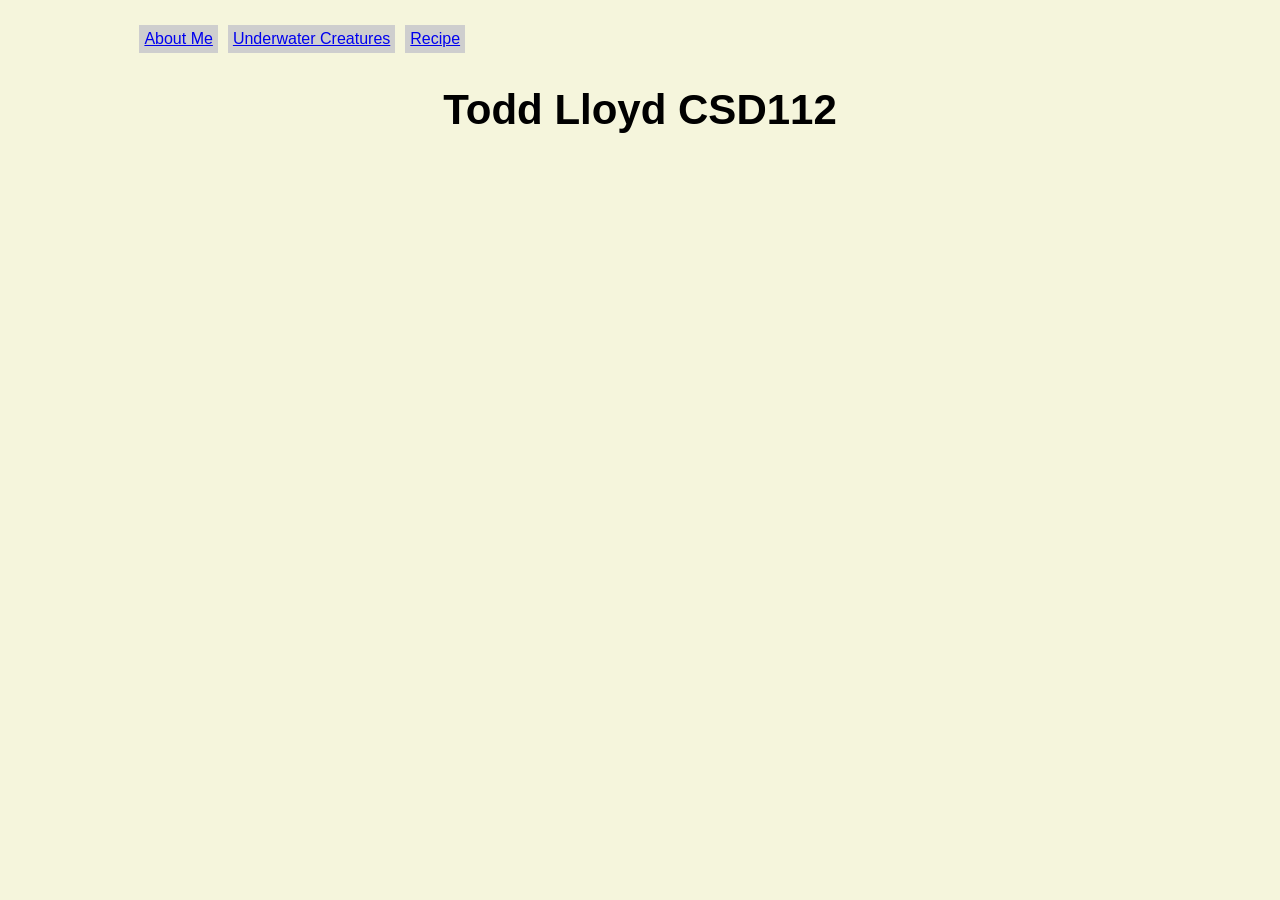
==== index.html @ 98cfd8c0 "updated navbar" ====
<!DOCTYPE html>
<html lang="en">
<head>
    <meta charset="UTF-8">
    <meta name="viewport" content="width=>, initial-scale=1.0">
    <title>Home Page</title>
    <link rel="stylesheet" href="css/style.css">
</head>
<body>
    <div class="navbar" id="topofpage">
    <div class="navbar_item">    
    <a href="html/about.html">About Me</a>
    </div>
    <div class="navbar_item">    
    <a href="html/imagemap.html">Underwater Creatures</a>
    </div>
    <div class="navbar_item">    
    <a href="html/recipe.html">Recipe</a>
    </div>
    </div>

    <h1>Todd Lloyd CSD112</h1>

</body>
</html>
---- css/style.css ----
body{
    font-family: Arial, Helvetica, sans-serif; 
    background-color: beige;
}

h1 {
    text-align: center;
    font-size: 42px;
    margin-bottom: 1%;
}

h2 {
    text-align: center;
    font-size: 32;
}

h3 {
    font-size: 28;
}

p { 
    font-size: 18px;
}

blockquote{
    text-align: center;
}

.navbar{
    display: flex;
    flex-direction: row;
    text-align: left;
    margin-left: 10%;
    margin-right: 10%;
    margin-top: 20px;
    margin-bottom: 20px;
}

.navbar_item{
    display: flex;
    text-align: center;
    margin: 5px;
    padding: 5px;
    background-color:rgb(206, 206, 206);
}

.returnbar{
    display: flex;
    text-align: left;
    margin: 20px;
}

.header_picture_about{
    display: flex;
    justify-content: center;
    img{
        max-width: 80%;
    }

}

.pictext{
    display: flex;
    align-items: center;
    gap: 2%;
    padding: 20px;
    background-color: bisque;
    margin: 20px;
}

.underwater{
    display: flex;
    justify-content: center;
}

figcaption{
    font-size: 14px;
}
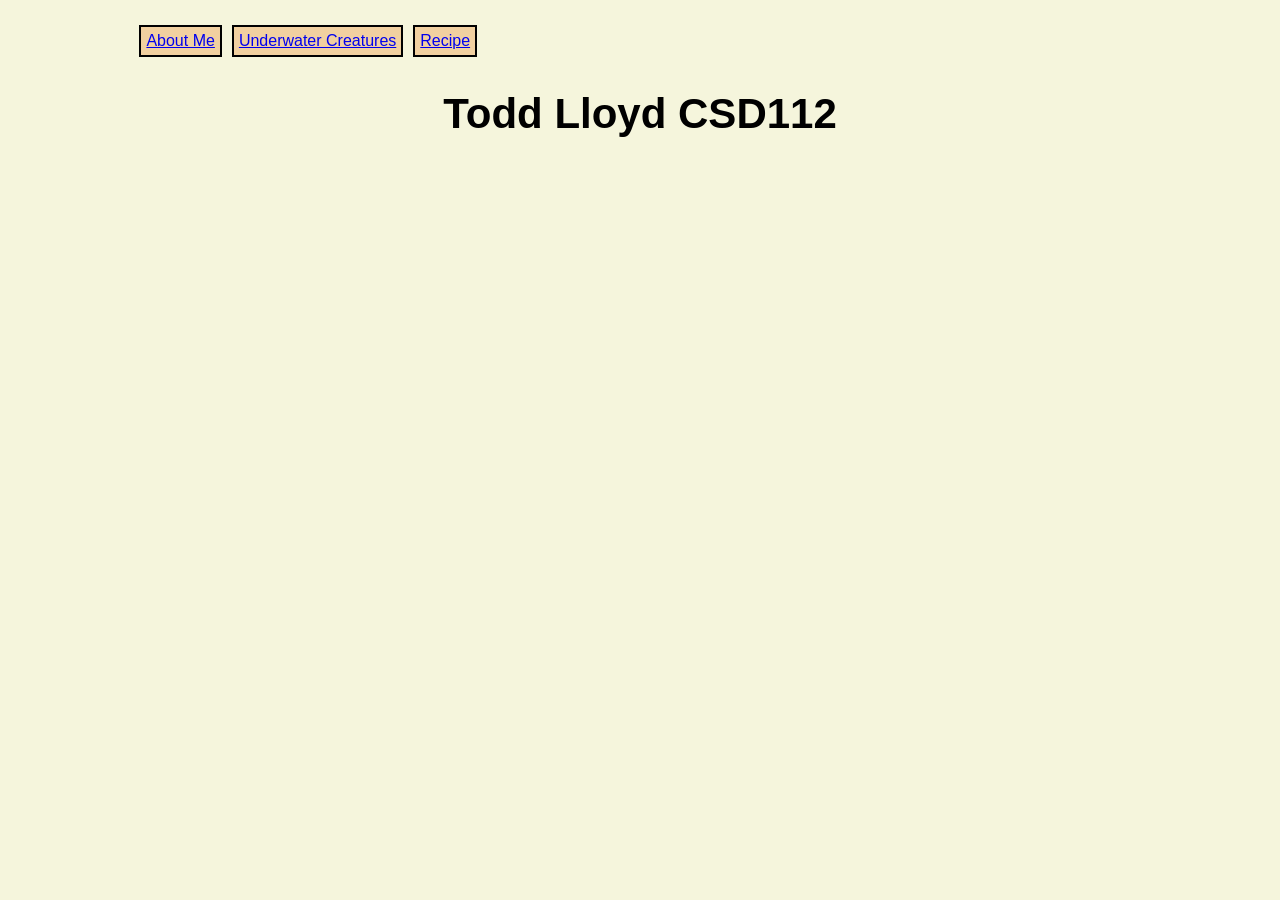
==== commit d94328cf: "Updated all css to use class names instead of elements, added font fun page" ====
--- a/index.html
+++ b/index.html
@@ -6,7 +6,7 @@
     <title>Home Page</title>
     <link rel="stylesheet" href="css/style.css">
 </head>
-<body>
+<body class="main_body_style">
     <div class="navbar" id="topofpage">
     <div class="navbar_item">    
     <a href="html/about.html">About Me</a>
@@ -19,7 +19,7 @@
     </div>
     </div>
 
-    <h1>Todd Lloyd CSD112</h1>
+    <h1 class="main_title">Todd Lloyd CSD112</h1>
 
 </body>
 </html>
--- a/css/style.css
+++ b/css/style.css
@@ -1,28 +1,28 @@
-body{
+.main_body_style {
     font-family: Arial, Helvetica, sans-serif; 
     background-color: beige;
 }
 
-h1 {
+.main_title {
     text-align: center;
     font-size: 42px;
     margin-bottom: 1%;
 }
 
-h2 {
+.main_subtitle {
     text-align: center;
     font-size: 32;
 }
 
-h3 {
+.sub_heading {
     font-size: 28;
 }
 
-p { 
+.about_me_description { 
     font-size: 18px;
 }
 
-blockquote{
+.center_text{
     text-align: center;
 }
 
@@ -41,11 +41,13 @@
     text-align: center;
     margin: 5px;
     padding: 5px;
-    background-color:rgb(206, 206, 206);
+    background-color: rgb(241, 208, 160);
+    border: 2px solid black;
 }
 
 .returnbar{
     display: flex;
+    justify-content: right;
     text-align: left;
     margin: 20px;
 }
@@ -53,10 +55,10 @@
 .header_picture_about{
     display: flex;
     justify-content: center;
-    img{
-        max-width: 80%;
-    }
+}
 
+.header_picture_about img{
+    max-width: 80%;
 }
 
 .pictext{
@@ -66,6 +68,7 @@
     padding: 20px;
     background-color: bisque;
     margin: 20px;
+    border: 2px solid black;
 }
 
 .underwater{
@@ -77,3 +80,70 @@
     font-size: 14px;
 }
 
+.recipe_page{
+    background-image: 
+    linear-gradient(rgba(255,255,255,0.3)),
+    url(../img/food_background.webp);
+    background-size: cover;
+    font-family: Arial, Helvetica, sans-serif;
+}
+
+.header_picture_recipe_box{
+    display: flex;
+    justify-self: center;
+    max-width: 80%;
+    background-color:  rgb(241, 208, 160);
+    padding: 20px;
+    border: 2px solid black;
+
+}
+
+#header_picture_recipe{
+    justify-self: center;
+    max-width: 100%;
+}
+
+.recipe_title{
+   display: flex;
+   justify-content: center;
+   font-size: 32px;
+}
+
+.recipe_title h3{
+    background-color:  rgb(241, 208, 160);
+    padding: 5px;
+    border: 2px solid black;
+}
+
+.ingredients{
+    display: flex;
+    width: 60%;
+    justify-content: left;
+    justify-self: center;
+    background-color:  rgb(241, 208, 160);
+    border: 2px solid black;
+}
+
+.directions{
+    display: flex;
+    justify-self: center;
+    max-width: 60%;
+    flex-direction: column;
+    margin-left: 5%;
+    margin-right: 5%;
+}
+
+.directions h4{
+    margin-left: 10%;
+    background-color:  rgb(241, 208, 160);
+}
+
+.direction_box{
+    background-color: rgb(241, 208, 160);
+    padding: 10px;
+    margin-top: 10px;
+    margin-bottom: 10px;
+    border: 2px solid black;
+}
+
+
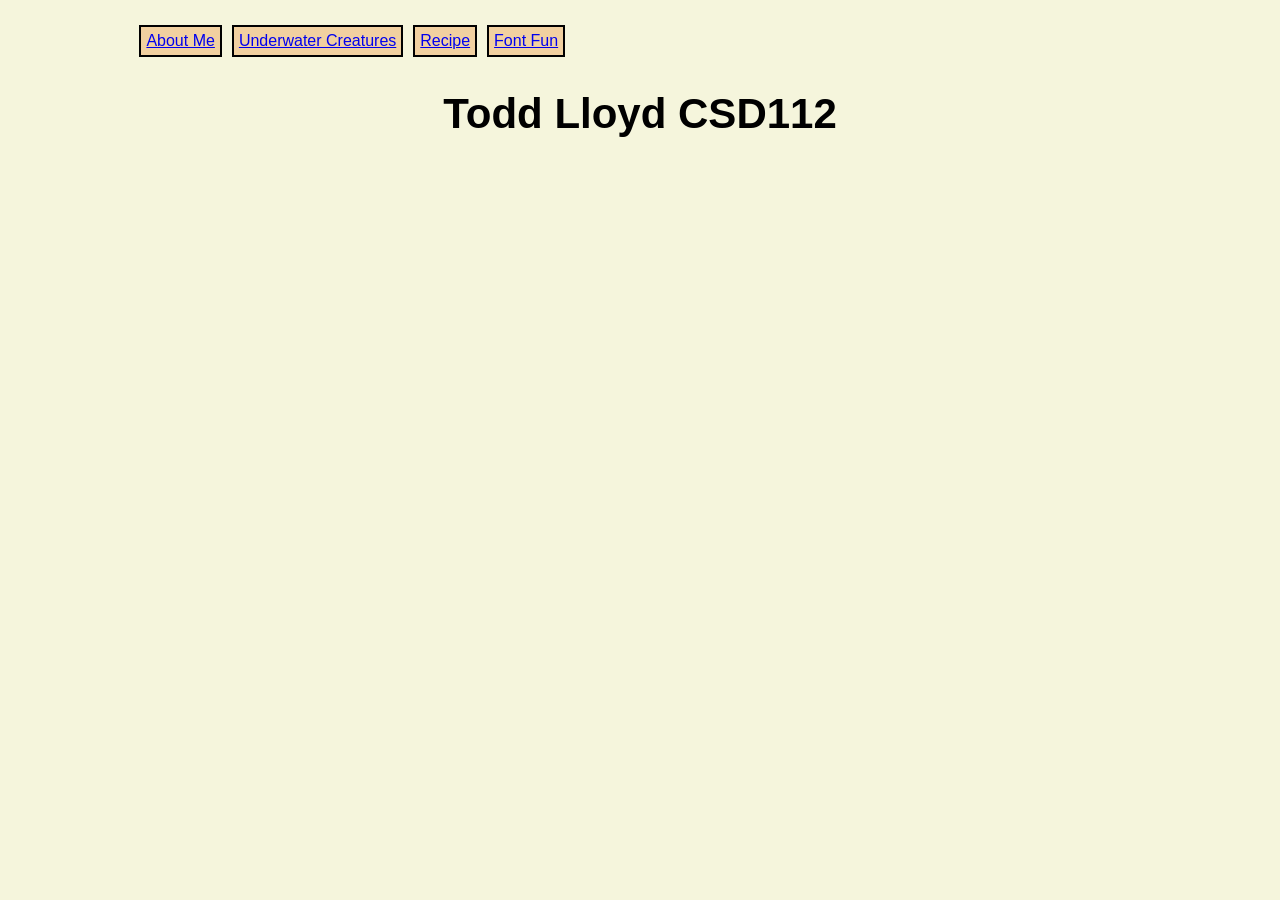
==== commit 8dfa796a: "Added navbar to font fun page and created links to other pages." ====
--- a/index.html
+++ b/index.html
@@ -17,6 +17,9 @@
     <div class="navbar_item">    
     <a href="html/recipe.html">Recipe</a>
     </div>
+    <div class="navbar_item">
+    <a href="html/font_fun.html">Font Fun</a>
+    </div>
     </div>
 
     <h1 class="main_title">Todd Lloyd CSD112</h1>
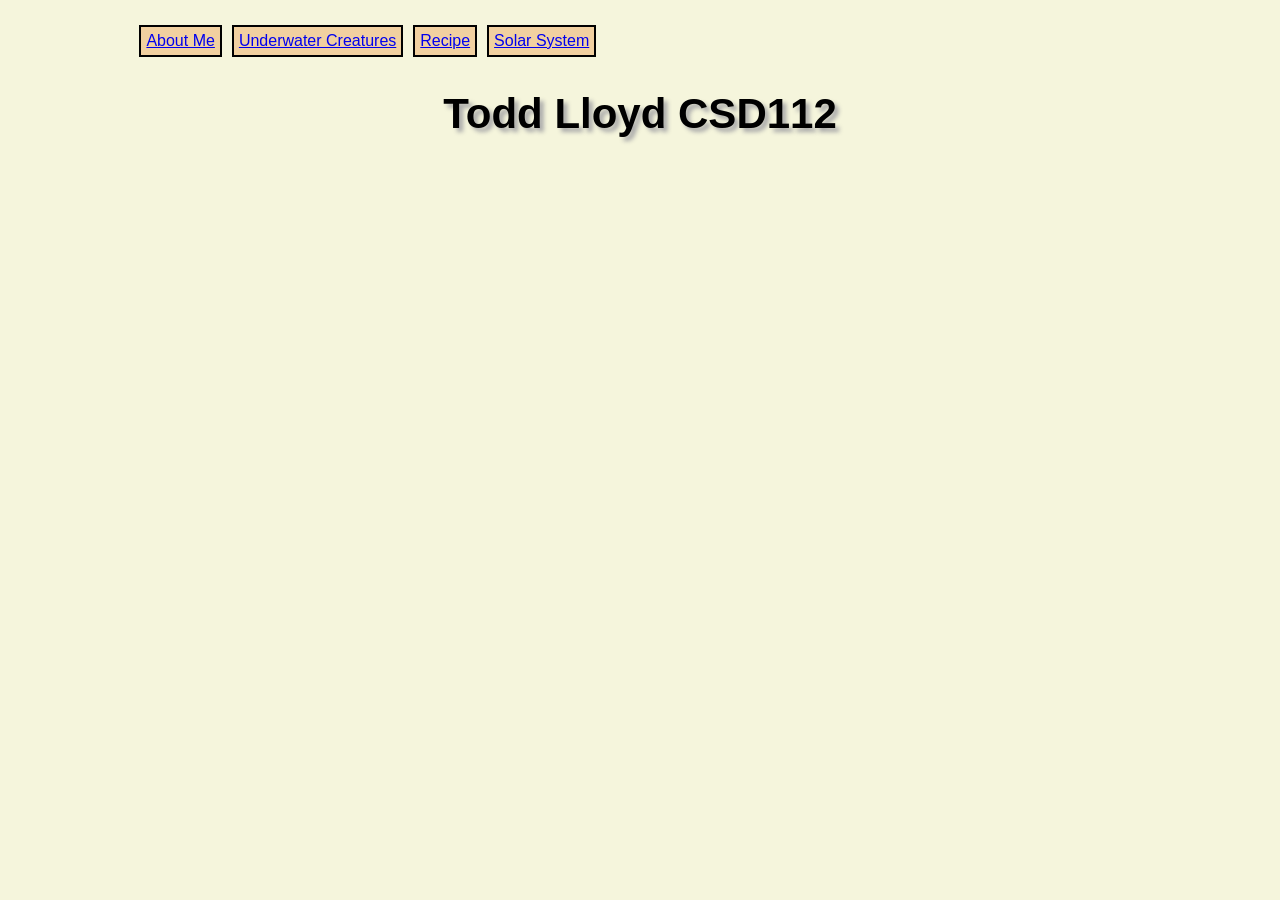
==== commit 608e1e12: "Added text and pictures to font page" ====
--- a/index.html
+++ b/index.html
@@ -18,7 +18,7 @@
     <a href="html/recipe.html">Recipe</a>
     </div>
     <div class="navbar_item">
-    <a href="html/font_fun.html">Font Fun</a>
+    <a href="html/font_fun.html">Solar System</a>
     </div>
     </div>
 
--- a/css/style.css
+++ b/css/style.css
@@ -7,6 +7,7 @@
     text-align: center;
     font-size: 42px;
     margin-bottom: 1%;
+    text-shadow: 4px 4px 4px #aaa;
 }
 
 .main_subtitle {
@@ -23,6 +24,10 @@
 }
 
 .center_text{
+    text-align: center;
+}
+
+.font_quote {
     text-align: center;
 }
 
@@ -57,6 +62,11 @@
     justify-content: center;
 }
 
+.header_picture_space img{
+    width: 100%;
+    justify-content: center;
+}
+
 .header_picture_about img{
     max-width: 80%;
 }
@@ -88,7 +98,7 @@
     font-family: Arial, Helvetica, sans-serif;
 }
 
-.header_picture_recipe_box{
+.header_picture_box{
     display: flex;
     justify-self: center;
     max-width: 80%;
@@ -98,7 +108,7 @@
 
 }
 
-#header_picture_recipe{
+#header_picture{
     justify-self: center;
     max-width: 100%;
 }
@@ -115,7 +125,7 @@
     border: 2px solid black;
 }
 
-.ingredients{
+.listbox{
     display: flex;
     width: 60%;
     justify-content: left;
@@ -138,7 +148,7 @@
     background-color:  rgb(241, 208, 160);
 }
 
-.direction_box{
+.text_box{
     background-color: rgb(241, 208, 160);
     padding: 10px;
     margin-top: 10px;
@@ -146,4 +156,49 @@
     border: 2px solid black;
 }
 
-
+.text_box h2{
+    text-align: left;
+    font-size: 18px;
+}
+
+.side_picture_box{
+    display: flex;
+    flex-direction: row;
+    align-items: center;
+}
+
+.side_picture{
+    justify-content: center;
+    align-items: center;
+    margin: 5px;
+    max-width: 20%;
+}
+
+.side_picture img{
+    width: 100%;
+    margin: 5px;
+    padding: 5px;
+}
+
+.background_img{
+    background-image: url(../img/space_background.webp);
+    background-size: cover;
+}
+
+.yellow_text{
+    color: rgb(231, 246, 18);
+}
+
+.attributions{
+    justify-self: center;
+    margin-top: 100px;
+    color: rgb(255, 255, 255);
+}
+
+.attributions h6{
+    font-size: 12px;
+    margin: 2px;
+}
+
+
+
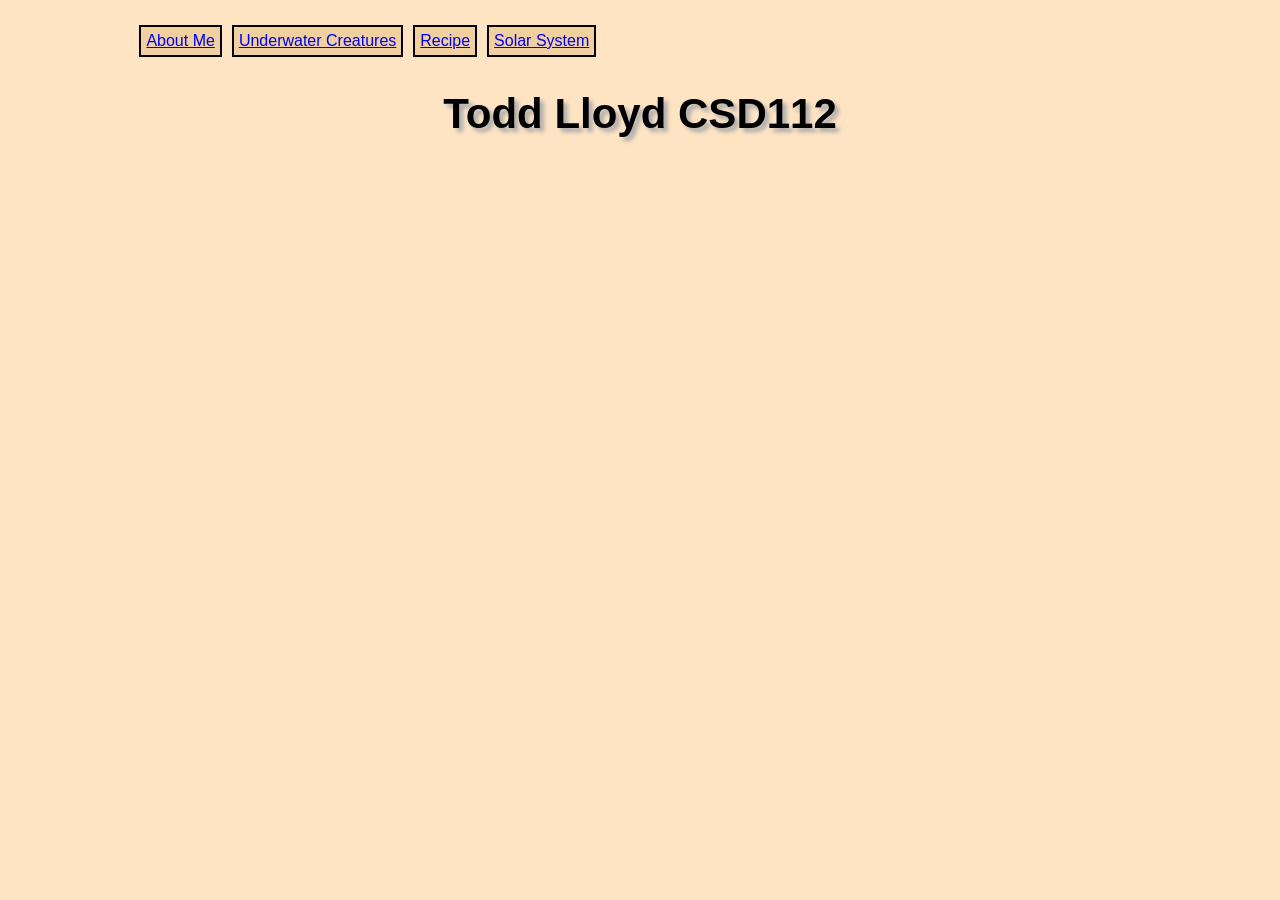
==== commit 33f5b808: "Updated colors on menu bar" ====
--- a/index.html
+++ b/index.html
@@ -1,28 +1,31 @@
 <!DOCTYPE html>
 <html lang="en">
+
 <head>
     <meta charset="UTF-8">
     <meta name="viewport" content="width=>, initial-scale=1.0">
     <title>Home Page</title>
     <link rel="stylesheet" href="css/style.css">
 </head>
-<body class="main_body_style">
+
+<body class="font_arial back_color_bisque">
     <div class="navbar" id="topofpage">
-    <div class="navbar_item">    
-    <a href="html/about.html">About Me</a>
-    </div>
-    <div class="navbar_item">    
-    <a href="html/imagemap.html">Underwater Creatures</a>
-    </div>
-    <div class="navbar_item">    
-    <a href="html/recipe.html">Recipe</a>
-    </div>
-    <div class="navbar_item">
-    <a href="html/font_fun.html">Solar System</a>
-    </div>
+        <div class="navbar_item back_color_beige border_black">
+            <a href="html/about.html">About Me</a>
+        </div>
+        <div class="navbar_item back_color_beige border_black">
+            <a href="html/imagemap.html">Underwater Creatures</a>
+        </div>
+        <div class="navbar_item back back_color_beige border_black">
+            <a href="html/recipe.html">Recipe</a>
+        </div>
+        <div class="navbar_item back_color_beige border_black">
+            <a href="html/solar_system.html">Solar System</a>
+        </div>
     </div>
 
-    <h1 class="main_title">Todd Lloyd CSD112</h1>
+    <h1 class="font_42 center_text shadow_text">Todd Lloyd CSD112</h1>
 
 </body>
-</html>
+
+</html>
--- a/css/style.css
+++ b/css/style.css
@@ -1,37 +1,152 @@
-.main_body_style {
-    font-family: Arial, Helvetica, sans-serif; 
-    background-color: beige;
-}
-
-.main_title {
+@import url("https://fonts.googleapis.com/css2?family=Goldman:wght@400;700&family=Michroma&display=swap");
+@import url("https://fonts.googleapis.com/css2?family=Goldman:wght@400;700&family=Michroma&display=swap");
+
+@font-face {
+    src: url(../font/Orbitron-VariableFont_wght.ttf);
+    font-family: orbitron;
+}
+
+.font_michroma {
+    font-family: "Michroma", sans-serif;
+}
+
+.font_goldman {
+    font-family: "Goldman", sans-serif;
+}
+
+.font_orbitron {
+    font-family: orbitron;
+}
+
+.font_georgia {
+    font-family: Georgia, 'Times New Roman', Times, serif;
+    font-weight: bold;
+    font-style: italic;
+    font-size: 1.2em;
+    font-variant: small-caps;
+}
+
+.font_arial {
+    font-family: Arial, Helvetica, sans-serif;
+}
+
+.font_verdana {
+    font-family: Verdana, Geneva, Tahoma, sans-serif;
+}
+
+.bottom_margin_none {
+    margin-bottom: 1%;
+}
+
+.left_margin {
+    margin-left: 10%;
+}
+
+.top_margin_100 {
+    margin-top: 100px;
+}
+
+.bottom_margin_100 {
+    margin-bottom: 100px;
+}
+
+.no_margin {
+    margin: 2px;
+}
+
+.shadow_text {
+    text-shadow: 4px 4px 4px #aaa;
+}
+
+.font_42 {
+    font-size: 42px;
+}
+
+.font_26 {
+    font-size: 26px;
+}
+
+.font_xxl {
+    font-size: xx-large;
+}
+
+.font_32 {
+    font-size: 32;
+}
+
+.font_28 {
+    font-size: 28;
+}
+
+.font_24 {
+    font-size: 24px;
+}
+
+.font_18 {
+    font-size: 18px;
+}
+
+.font_12 {
+    font-size: 12px;
+}
+
+.center_text {
     text-align: center;
-    font-size: 42px;
-    margin-bottom: 1%;
-    text-shadow: 4px 4px 4px #aaa;
-}
-
-.main_subtitle {
-    text-align: center;
-    font-size: 32;
-}
-
-.sub_heading {
-    font-size: 28;
-}
-
-.about_me_description { 
-    font-size: 18px;
-}
-
-.center_text{
-    text-align: center;
-}
-
-.font_quote {
-    text-align: center;
-}
-
-.navbar{
+}
+
+.left_text {
+    text-align: left;
+}
+
+.just_center {
+    justify-self: center;
+}
+
+.yellow_text {
+    color: rgb(231, 246, 18);
+}
+
+.white_text {
+    color: rgb(255, 255, 255);
+}
+
+.back_color_beige {
+    background-color: rgb(241, 208, 160);
+}
+
+.back_color_blue {
+    background-color: rgb(1, 117, 185);
+}
+
+.back_color_bisque {
+    background-color: bisque;
+}
+
+.border_black {
+    border: 2px solid black;
+}
+
+.border_white {
+    border: 2px solid rgb(255, 255, 255);
+}
+
+.border_blue {
+    border: 2px solid rgb(35, 0, 176);
+}
+
+.back_color_blue a:link {
+    color: white;
+}
+
+.back_color_blue a:hover {
+    color: white;
+}
+
+.back_color_blue a:visited {
+    color: rgb(252, 236, 142);
+}
+
+.navbar {
     display: flex;
     flex-direction: row;
     text-align: left;
@@ -41,164 +156,130 @@
     margin-bottom: 20px;
 }
 
-.navbar_item{
+.navbar_item {
     display: flex;
     text-align: center;
     margin: 5px;
     padding: 5px;
-    background-color: rgb(241, 208, 160);
-    border: 2px solid black;
-}
-
-.returnbar{
+}
+
+.returnbar {
     display: flex;
     justify-content: right;
     text-align: left;
     margin: 20px;
 }
 
-.header_picture_about{
-    display: flex;
-    justify-content: center;
-}
-
-.header_picture_space img{
+.header_picture_about {
+    display: flex;
+    justify-content: center;
+}
+
+.header_picture_space img {
     width: 100%;
     justify-content: center;
 }
 
-.header_picture_about img{
+.header_picture_about img {
     max-width: 80%;
 }
 
-.pictext{
+.pictext {
     display: flex;
     align-items: center;
     gap: 2%;
     padding: 20px;
-    background-color: bisque;
     margin: 20px;
     border: 2px solid black;
 }
 
-.underwater{
-    display: flex;
-    justify-content: center;
-}
-
-figcaption{
-    font-size: 14px;
-}
-
-.recipe_page{
-    background-image: 
-    linear-gradient(rgba(255,255,255,0.3)),
-    url(../img/food_background.webp);
+.recipe_page {
+    background-image:
+        linear-gradient(rgba(255, 255, 255, 0.3)),
+        url(../img/food_background.webp);
     background-size: cover;
     font-family: Arial, Helvetica, sans-serif;
 }
 
-.header_picture_box{
+.header_picture_box {
     display: flex;
     justify-self: center;
     max-width: 80%;
-    background-color:  rgb(241, 208, 160);
     padding: 20px;
     border: 2px solid black;
-
-}
-
-#header_picture{
+}
+
+#header_picture {
     justify-self: center;
     max-width: 100%;
 }
 
-.recipe_title{
-   display: flex;
-   justify-content: center;
-   font-size: 32px;
-}
-
-.recipe_title h3{
-    background-color:  rgb(241, 208, 160);
+.title_box {
+    display: flex;
+    justify-content: center;
+}
+
+.title_box h3 {
     padding: 5px;
     border: 2px solid black;
 }
 
-.listbox{
+.listbox {
     display: flex;
     width: 60%;
     justify-content: left;
     justify-self: center;
-    background-color:  rgb(241, 208, 160);
-    border: 2px solid black;
-}
-
-.directions{
-    display: flex;
-    justify-self: center;
+    border: 2px solid black;
+}
+
+.listbox_center {
+    display: flex;
+    flex-direction: column;
+    width: fit-content;
+    padding: 20px;
+    justify-content: center;
+    justify-self: center;
+    border: 2px solid black;
+}
+
+.center_divs {
+    display: flex;
+    flex-direction: column;
+    justify-self: center;
+    align-items: center;
     max-width: 60%;
-    flex-direction: column;
     margin-left: 5%;
     margin-right: 5%;
 }
 
-.directions h4{
-    margin-left: 10%;
-    background-color:  rgb(241, 208, 160);
-}
-
-.text_box{
-    background-color: rgb(241, 208, 160);
+.text_box {
+    width: 70%;
     padding: 10px;
     margin-top: 10px;
     margin-bottom: 10px;
     border: 2px solid black;
 }
 
-.text_box h2{
-    text-align: left;
-    font-size: 18px;
-}
-
-.side_picture_box{
+.side_picture_box {
     display: flex;
     flex-direction: row;
     align-items: center;
 }
 
-.side_picture{
+.side_picture {
     justify-content: center;
     align-items: center;
     margin: 5px;
     max-width: 20%;
 }
 
-.side_picture img{
+.side_picture img {
     width: 100%;
     margin: 5px;
     padding: 5px;
 }
 
-.background_img{
+.background_img {
     background-image: url(../img/space_background.webp);
     background-size: cover;
-}
-
-.yellow_text{
-    color: rgb(231, 246, 18);
-}
-
-.attributions{
-    justify-self: center;
-    margin-top: 100px;
-    color: rgb(255, 255, 255);
-}
-
-.attributions h6{
-    font-size: 12px;
-    margin: 2px;
-}
-
-
-
+}
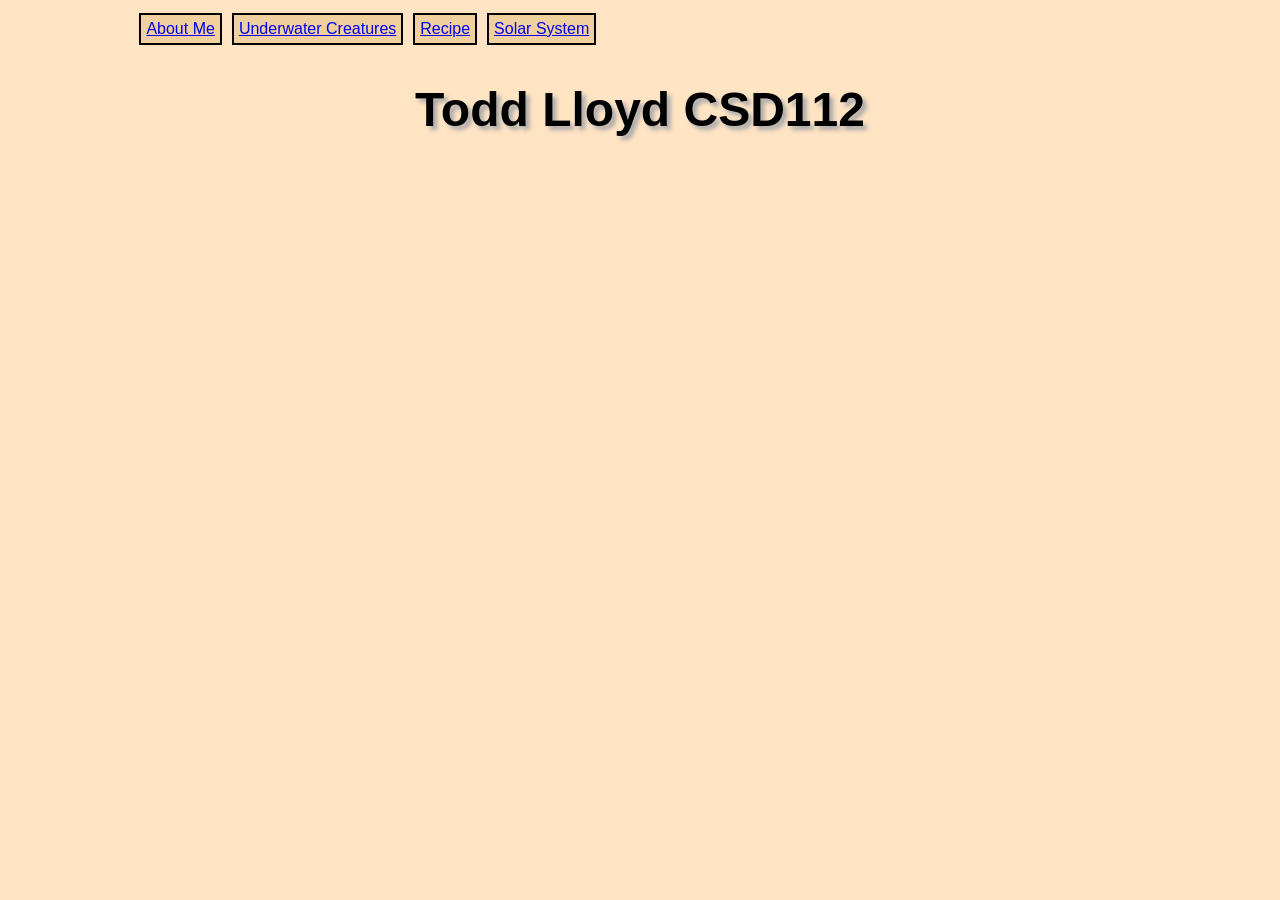
==== commit 3876f6ab: "Updated picture and text formatting on space page" ====
--- a/index.html
+++ b/index.html
@@ -24,7 +24,7 @@
         </div>
     </div>
 
-    <h1 class="font_42 center_text shadow_text">Todd Lloyd CSD112</h1>
+    <h1 class="font_3x center_text shadow_text">Todd Lloyd CSD112</h1>
 
 </body>
 
--- a/css/style.css
+++ b/css/style.css
@@ -34,116 +34,158 @@
     font-family: Verdana, Geneva, Tahoma, sans-serif;
 }
 
+/* ************* Background Images ************* */
+
+.recipe_background_img {
+    background-image:
+        linear-gradient(rgba(255, 255, 255, 0.3)),
+        url(../img/food_background.webp);
+    background-size: cover;
+}
+
+.space_background_img {
+    background-image: url(../img/space_background.webp);
+    background-size: cover;
+}
+
+/* ************* Margins/Padding ************* */
+
 .bottom_margin_none {
-    margin-bottom: 1%;
+    margin-bottom: 0px;
 }
 
 .left_margin {
-    margin-left: 10%;
-}
-
-.top_margin_100 {
-    margin-top: 100px;
-}
-
-.bottom_margin_100 {
-    margin-bottom: 100px;
+    margin-left: 3rem;
+}
+
+.top_margin_2em{
+ margin-top: 3em;
+}
+
+.top_margin_7 {
+    margin-top: 7rem;
+}
+
+.bottom_margin_7 {
+    margin-bottom: 7rem;
 }
 
 .no_margin {
-    margin: 2px;
+    margin: 0;
+}
+
+.padding_5{
+    padding: 5px;
+}
+
+/* ************* Font Size ************* */
+
+.font_5vw{
+    font-size: 5vw;
+}
+
+.font_3x {
+    font-size: 3rem;
+}
+
+.font_2x {
+    font-size: 2rem;
+}
+
+.font_1p5x {
+    font-size: 1.5rem;
+}
+
+.font_1p1x {
+    font-size: 1.1rem;
+}
+
+.font_p8 {
+    font-size: .8rem;
+}
+
+/* ************* Alignment ************* */
+
+.center_text {
+    text-align: center;
+}
+
+.left_text {
+    text-align: left;
+}
+
+.just_center {
+    justify-self: center;
+}
+
+.top_anchor{
+    position: top;
+}
+
+/* ************* Colors ************* */
+
+.yellow_text {
+    color: rgb(231, 246, 18);
+}
+
+.white_text {
+    color: rgb(255, 255, 255);
+}
+
+.blue_text {
+    color: rgb(35, 0, 176);
+}
+
+.back_color_beige {
+    background-color: rgb(241, 208, 160);
+}
+
+.back_color_blue {
+    background-color: rgb(1, 117, 185);
+}
+
+.back_color_bisque {
+    background-color: bisque;
+}
+
+.border_black {
+    border: 2px solid black;
+}
+
+.border_white {
+    border: 2px solid rgb(255, 255, 255);
+}
+
+.border_blue {
+    border: 2px solid rgb(35, 0, 176);
+}
+
+.blue_link a:link {
+    color: white;
+}
+
+.blue_link a:visited {
+    color: rgb(194, 225, 254);
+}
+
+.blue_link a:hover {
+    color: white;
+}
+
+.blue_link a:active {
+    color: rgb(36, 0, 84);
 }
 
 .shadow_text {
     text-shadow: 4px 4px 4px #aaa;
 }
 
-.font_42 {
-    font-size: 42px;
-}
-
-.font_26 {
-    font-size: 26px;
-}
-
-.font_xxl {
-    font-size: xx-large;
-}
-
-.font_32 {
-    font-size: 32;
-}
-
-.font_28 {
-    font-size: 28;
-}
-
-.font_24 {
-    font-size: 24px;
-}
-
-.font_18 {
-    font-size: 18px;
-}
-
-.font_12 {
-    font-size: 12px;
-}
-
-.center_text {
-    text-align: center;
-}
-
-.left_text {
-    text-align: left;
-}
-
-.just_center {
-    justify-self: center;
-}
-
-.yellow_text {
-    color: rgb(231, 246, 18);
-}
-
-.white_text {
-    color: rgb(255, 255, 255);
-}
-
-.back_color_beige {
-    background-color: rgb(241, 208, 160);
-}
-
-.back_color_blue {
-    background-color: rgb(1, 117, 185);
-}
-
-.back_color_bisque {
-    background-color: bisque;
-}
-
-.border_black {
-    border: 2px solid black;
-}
-
-.border_white {
-    border: 2px solid rgb(255, 255, 255);
-}
-
-.border_blue {
-    border: 2px solid rgb(35, 0, 176);
-}
-
-.back_color_blue a:link {
-    color: white;
-}
-
-.back_color_blue a:hover {
-    color: white;
-}
-
-.back_color_blue a:visited {
-    color: rgb(252, 236, 142);
+/* ************* Containers ************* */
+.navbar_background_black{
+    background-color: rgb(3, 0, 0);
+    width: 100%;
+    margin: 0;
+    
 }
 
 .navbar {
@@ -152,8 +194,6 @@
     text-align: left;
     margin-left: 10%;
     margin-right: 10%;
-    margin-top: 20px;
-    margin-bottom: 20px;
 }
 
 .navbar_item {
@@ -170,9 +210,13 @@
     margin: 20px;
 }
 
-.header_picture_about {
-    display: flex;
-    justify-content: center;
+.header_space{
+    display: grid;
+    grid-template-areas: "stack";
+}
+
+.header_space > *{
+    grid-area: stack;
 }
 
 .header_picture_space img {
@@ -180,7 +224,7 @@
     justify-content: center;
 }
 
-.header_picture_about img {
+.width_80 {
     max-width: 80%;
 }
 
@@ -193,20 +237,11 @@
     border: 2px solid black;
 }
 
-.recipe_page {
-    background-image:
-        linear-gradient(rgba(255, 255, 255, 0.3)),
-        url(../img/food_background.webp);
-    background-size: cover;
-    font-family: Arial, Helvetica, sans-serif;
-}
-
 .header_picture_box {
     display: flex;
     justify-self: center;
     max-width: 80%;
     padding: 20px;
-    border: 2px solid black;
 }
 
 #header_picture {
@@ -217,11 +252,6 @@
 .title_box {
     display: flex;
     justify-content: center;
-}
-
-.title_box h3 {
-    padding: 5px;
-    border: 2px solid black;
 }
 
 .listbox {
@@ -229,7 +259,6 @@
     width: 60%;
     justify-content: left;
     justify-self: center;
-    border: 2px solid black;
 }
 
 .listbox_center {
@@ -239,7 +268,6 @@
     padding: 20px;
     justify-content: center;
     justify-self: center;
-    border: 2px solid black;
 }
 
 .center_divs {
@@ -257,7 +285,6 @@
     padding: 10px;
     margin-top: 10px;
     margin-bottom: 10px;
-    border: 2px solid black;
 }
 
 .side_picture_box {
@@ -279,7 +306,3 @@
     padding: 5px;
 }
 
-.background_img {
-    background-image: url(../img/space_background.webp);
-    background-size: cover;
-}
